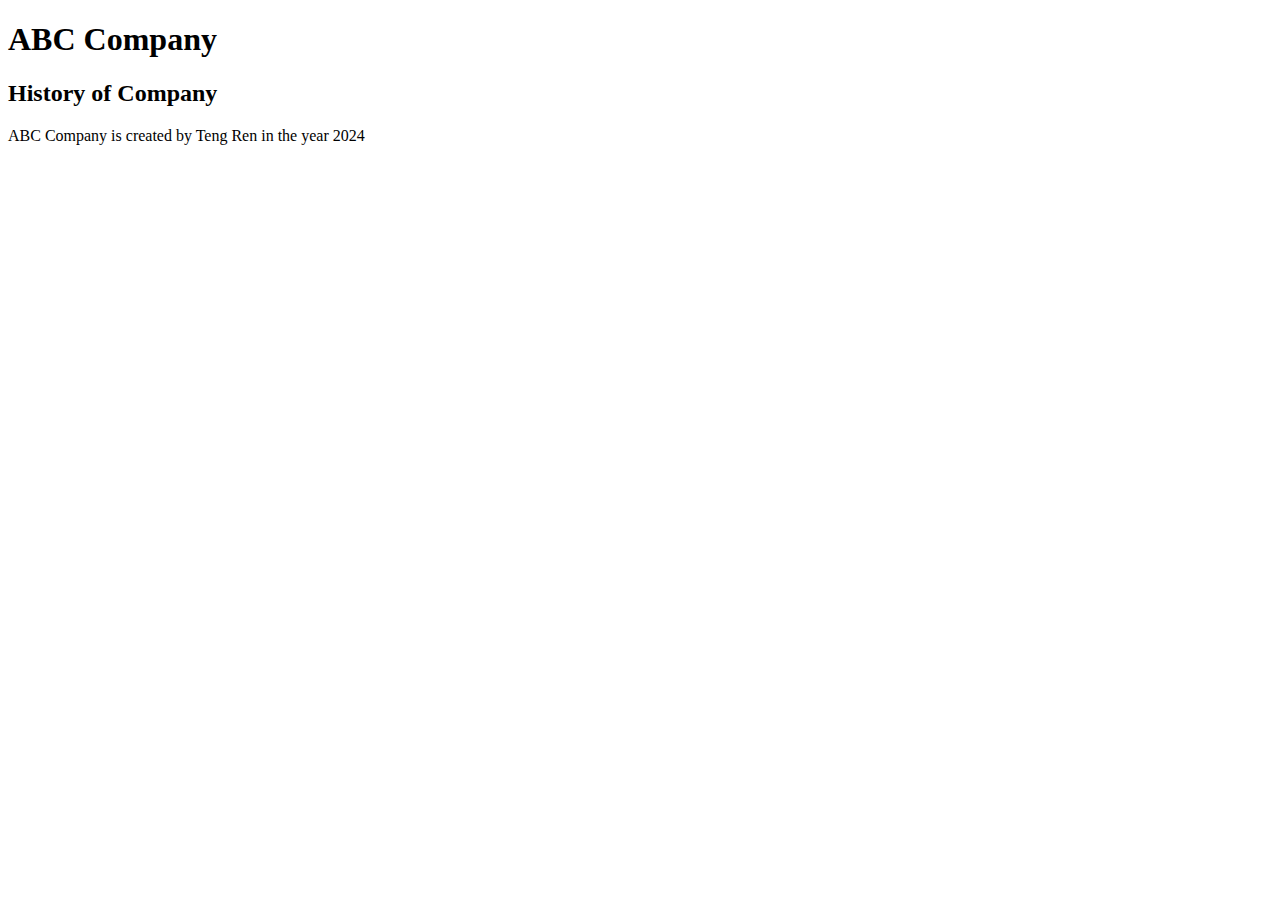
==== index.html @ f725c2fe "Added index.html" ====
<!DOCTYPE html>
<html>
<head>
	<meta charset="utf-8">
	<meta name="ABC Company" content="width=device-width">
	<title>repl.it</title>
	<link href="style.css" rel="stylesheet" type="text/css" />
	
</head>
<body>
    <h1>ABC Company</h1>
    <h2> History of Company</h2>
    <p>
        ABC Company is created by Teng Ren in the year 2024
    </p>

</body>
</html>
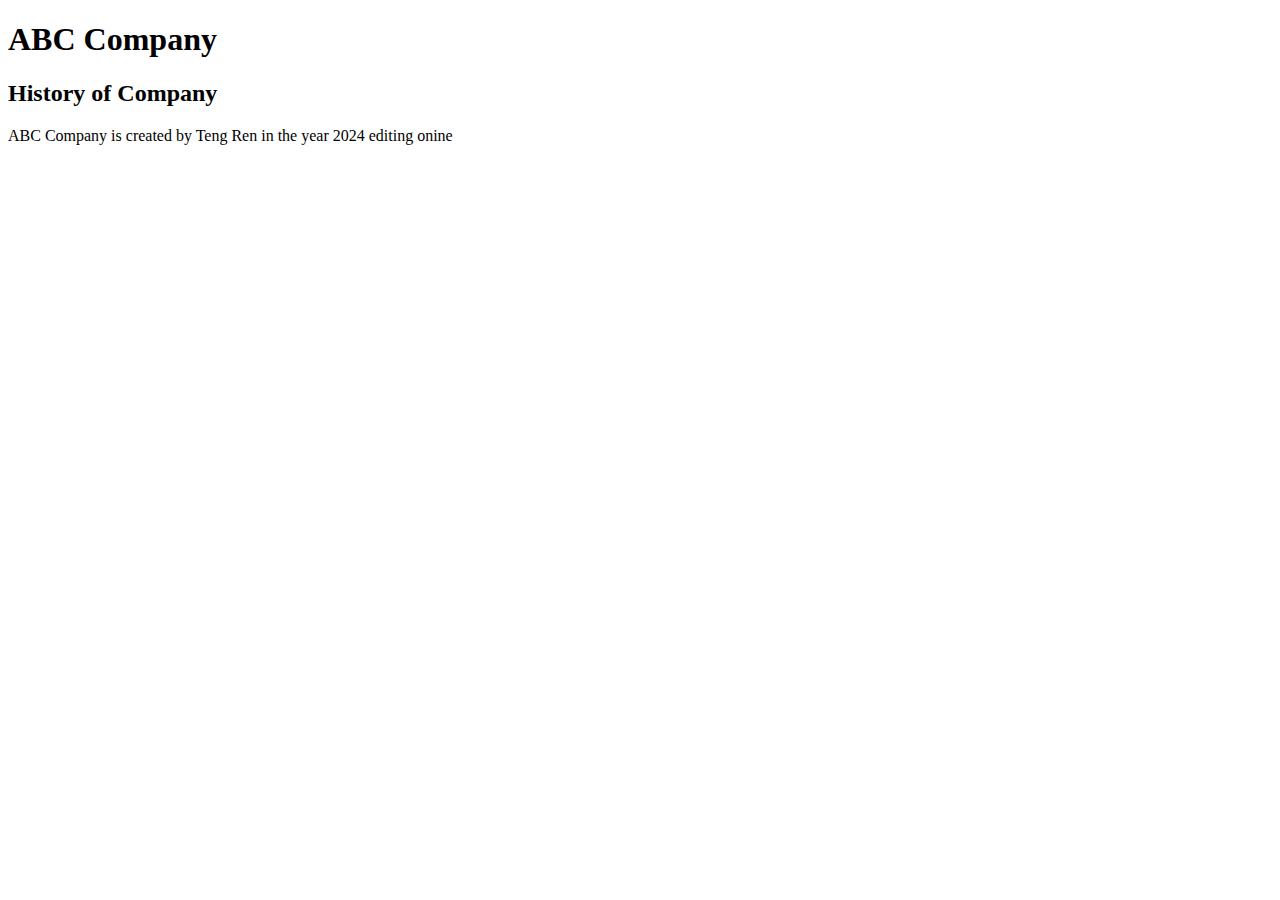
==== commit 9ae60c29: "Update index.html" ====
--- a/index.html
+++ b/index.html
@@ -12,7 +12,8 @@
     <h2> History of Company</h2>
     <p>
         ABC Company is created by Teng Ren in the year 2024
+	    editing onine
     </p>
 
 </body>
-</html>+</html>
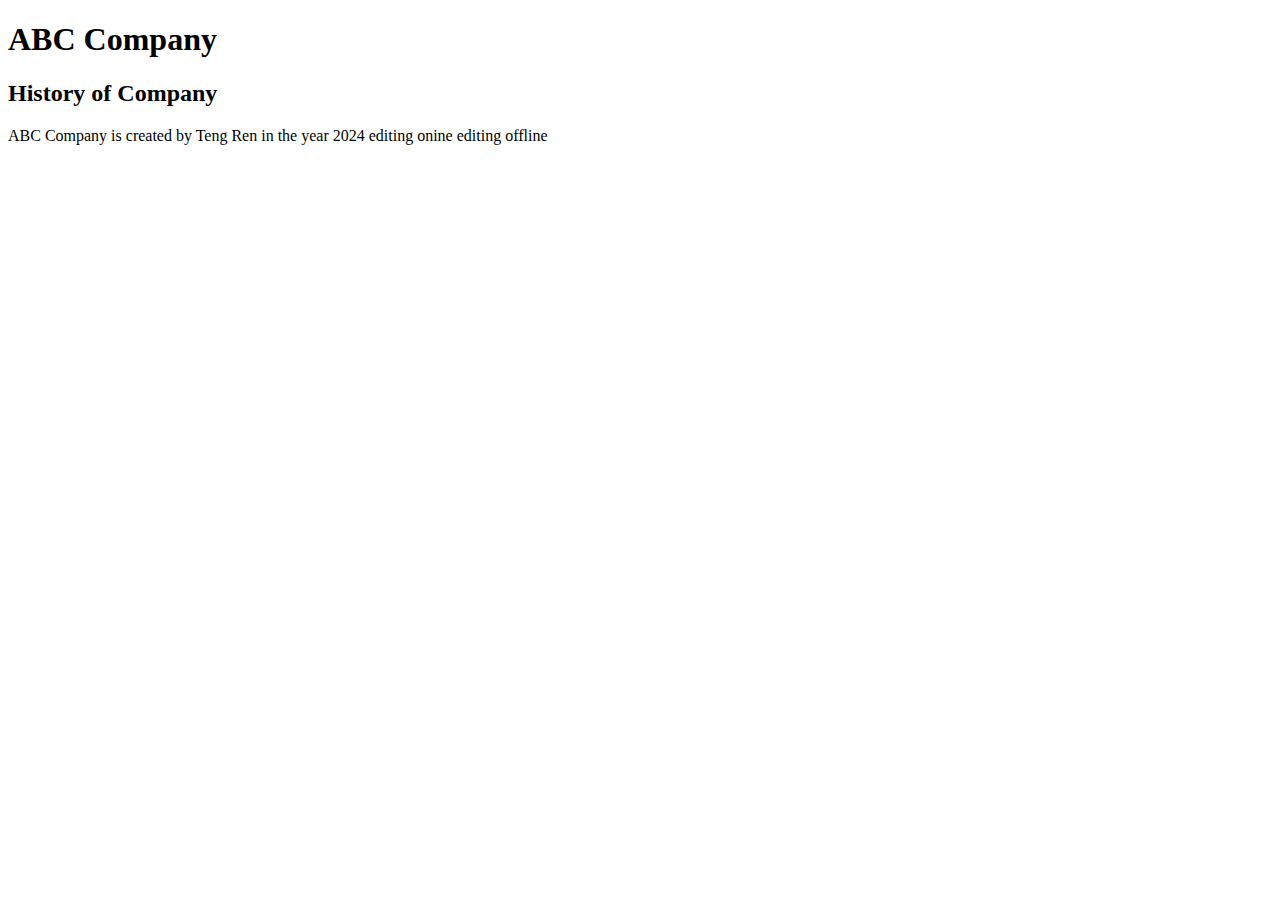
==== commit bdead87f: "offline edit test" ====
--- a/index.html
+++ b/index.html
@@ -13,6 +13,7 @@
     <p>
         ABC Company is created by Teng Ren in the year 2024
 	    editing onine
+        editing offline
     </p>
 
 </body>
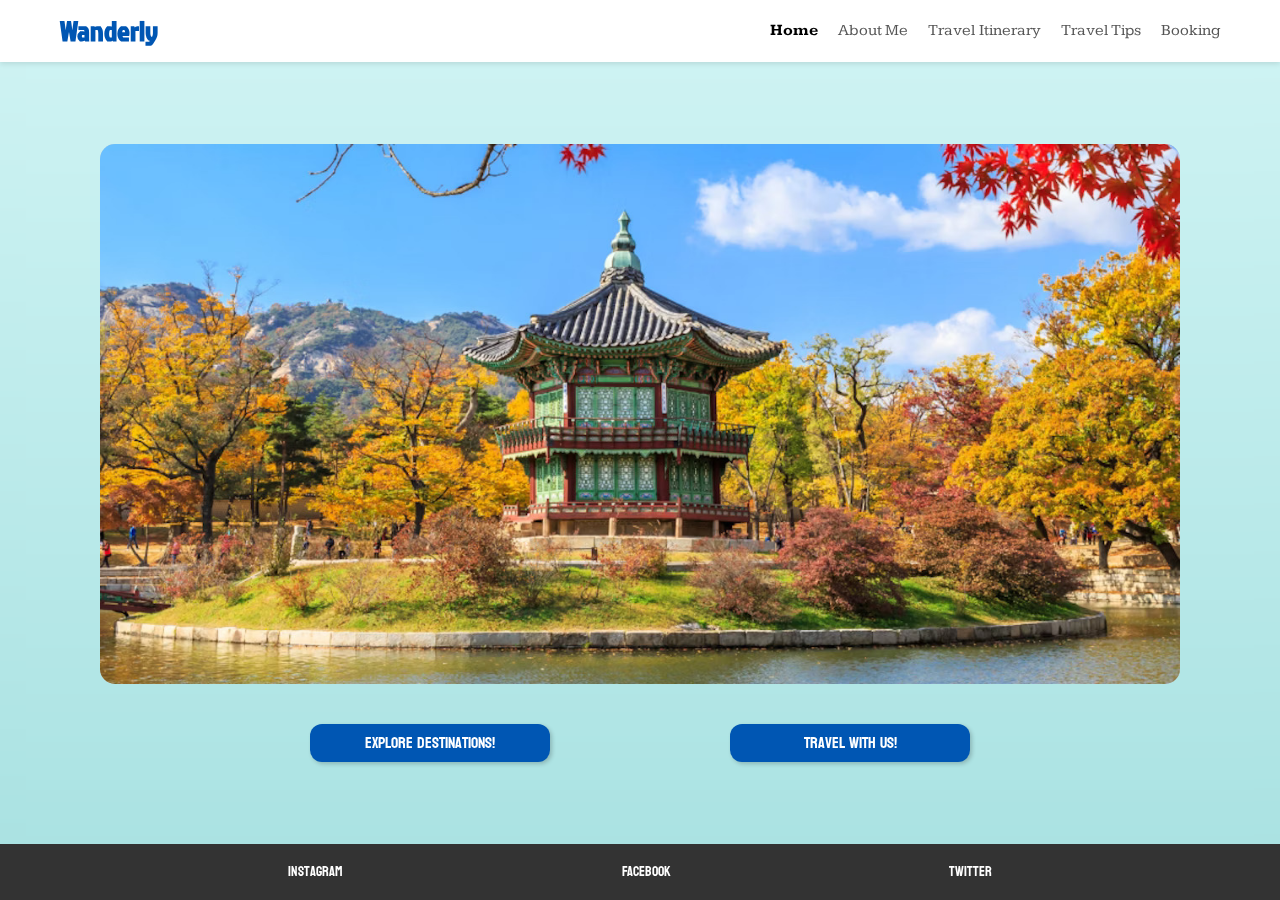
==== commit 0d759089: "Rename Index.html to index.html" ====
--- a/index.html
+++ b/index.html
@@ -1,20 +1,56 @@
 <!DOCTYPE html>
-<html>
+<html lang="en">
 <head>
-	<meta charset="utf-8">
-	<meta name="ABC Company" content="width=device-width">
-	<title>repl.it</title>
-	<link href="style.css" rel="stylesheet" type="text/css" />
-	
+  <meta charset="UTF-8">
+  <meta name="viewport" content="width=device-width, initial-scale=1.0">
+  <title>Wanderly</title>
+  <link rel="stylesheet" href="css/normalise.css">
+  <link rel="stylesheet" href="css/styles.css">
 </head>
 <body>
-    <h1>ABC Company</h1>
-    <h2> History of Company</h2>
-    <p>
-        ABC Company is created by Teng Ren in the year 2024
-	    editing onine
-        editing offline
-    </p>
+  <div class="wrapper">
+    <header>
+      <div class="container header-content">
+        <h1 class="jockey">Wanderly</h1>
+        <button class="menu-toggle" aria-label="Toggle navigation">&#9776;</button>
+        <nav class="dropdown-menu">
+          <a href="index.html" class="active">Home</a>
+          <a href="about-me.html">About Me</a>
+          <a href="travel-itinerary.html">Travel Itinerary</a>
+          <a href="travel-tips.html">Travel Tips</a>
+          <a href="booking.html">Booking</a>
+        </nav>
+        <nav class="desktop-nav">
+          <a href="index.html" class="active">Home</a>
+          <a href="about-me.html">About Me</a>
+          <a href="travel-itinerary.html">Travel Itinerary</a>
+          <a href="travel-tips.html">Travel Tips</a>
+          <a href="booking.html">Booking</a>
+        </nav>
+      </div>
+    </header>
 
+    <main>
+      <div class="container main-content">
+        <div class="main-placeholder">
+            <img src="media/main-pic.jpg" alt="Placeholder Image">
+        </div>
+        <div class="button-container">
+          <a href="travel-itinerary.html" class="btn">Explore Destinations!</a>
+          <a href="booking.html" class="btn">Travel with us!</a>
+        </div>
+      </div>
+    </main>
+
+    <footer>
+      <div class="container footer-content">
+        <a href="https://www.instagram.com" target="_blank">Instagram</a>
+        <a href="https://www.facebook.com" target="_blank">Facebook</a>
+        <a href="https://www.twitter.com" target="_blank">Twitter</a>
+      </div>
+    </footer>
+  </div>
+
+  <script src="script.js"></script>
 </body>
 </html>
--- a/css/normalise.css
+++ b/css/normalise.css
@@ -0,0 +1,349 @@
+/*! normalize.css v8.0.1 | MIT License | github.com/necolas/normalize.css */
+
+/* Document
+   ========================================================================== */
+
+/**
+ * 1. Correct the line height in all browsers.
+ * 2. Prevent adjustments of font size after orientation changes in iOS.
+ */
+
+ html {
+    line-height: 1.15; /* 1 */
+    -webkit-text-size-adjust: 100%; /* 2 */
+  }
+  
+  /* Sections
+     ========================================================================== */
+  
+  /**
+   * Remove the margin in all browsers.
+   */
+  
+  body {
+    margin: 0;
+  }
+  
+  /**
+   * Render the `main` element consistently in IE.
+   */
+  
+  main {
+    display: block;
+  }
+  
+  /**
+   * Correct the font size and margin on `h1` elements within `section` and
+   * `article` contexts in Chrome, Firefox, and Safari.
+   */
+  
+  h1 {
+    font-size: 2em;
+    margin: 0.67em 0;
+  }
+  
+  /* Grouping content
+     ========================================================================== */
+  
+  /**
+   * 1. Add the correct box sizing in Firefox.
+   * 2. Show the overflow in Edge and IE.
+   */
+  
+  hr {
+    box-sizing: content-box; /* 1 */
+    height: 0; /* 1 */
+    overflow: visible; /* 2 */
+  }
+  
+  /**
+   * 1. Correct the inheritance and scaling of font size in all browsers.
+   * 2. Correct the odd `em` font sizing in all browsers.
+   */
+  
+  pre {
+    font-family: monospace, monospace; /* 1 */
+    font-size: 1em; /* 2 */
+  }
+  
+  /* Text-level semantics
+     ========================================================================== */
+  
+  /**
+   * Remove the gray background on active links in IE 10.
+   */
+  
+  a {
+    background-color: transparent;
+  }
+  
+  /**
+   * 1. Remove the bottom border in Chrome 57-
+   * 2. Add the correct text decoration in Chrome, Edge, IE, Opera, and Safari.
+   */
+  
+  abbr[title] {
+    border-bottom: none; /* 1 */
+    text-decoration: underline; /* 2 */
+    text-decoration: underline dotted; /* 2 */
+  }
+  
+  /**
+   * Add the correct font weight in Chrome, Edge, and Safari.
+   */
+  
+  b,
+  strong {
+    font-weight: bolder;
+  }
+  
+  /**
+   * 1. Correct the inheritance and scaling of font size in all browsers.
+   * 2. Correct the odd `em` font sizing in all browsers.
+   */
+  
+  code,
+  kbd,
+  samp {
+    font-family: monospace, monospace; /* 1 */
+    font-size: 1em; /* 2 */
+  }
+  
+  /**
+   * Add the correct font size in all browsers.
+   */
+  
+  small {
+    font-size: 80%;
+  }
+  
+  /**
+   * Prevent `sub` and `sup` elements from affecting the line height in
+   * all browsers.
+   */
+  
+  sub,
+  sup {
+    font-size: 75%;
+    line-height: 0;
+    position: relative;
+    vertical-align: baseline;
+  }
+  
+  sub {
+    bottom: -0.25em;
+  }
+  
+  sup {
+    top: -0.5em;
+  }
+  
+  /* Embedded content
+     ========================================================================== */
+  
+  /**
+   * Remove the border on images inside links in IE 10.
+   */
+  
+  img {
+    border-style: none;
+  }
+  
+  /* Forms
+     ========================================================================== */
+  
+  /**
+   * 1. Change the font styles in all browsers.
+   * 2. Remove the margin in Firefox and Safari.
+   */
+  
+  button,
+  input,
+  optgroup,
+  select,
+  textarea {
+    font-family: inherit; /* 1 */
+    font-size: 100%; /* 1 */
+    line-height: 1.15; /* 1 */
+    margin: 0; /* 2 */
+  }
+  
+  /**
+   * Show the overflow in IE.
+   * 1. Show the overflow in Edge.
+   */
+  
+  button,
+  input { /* 1 */
+    overflow: visible;
+  }
+  
+  /**
+   * Remove the inheritance of text transform in Edge, Firefox, and IE.
+   * 1. Remove the inheritance of text transform in Firefox.
+   */
+  
+  button,
+  select { /* 1 */
+    text-transform: none;
+  }
+  
+  /**
+   * Correct the inability to style clickable types in iOS and Safari.
+   */
+  
+  button,
+  [type="button"],
+  [type="reset"],
+  [type="submit"] {
+    -webkit-appearance: button;
+  }
+  
+  /**
+   * Remove the inner border and padding in Firefox.
+   */
+  
+  button::-moz-focus-inner,
+  [type="button"]::-moz-focus-inner,
+  [type="reset"]::-moz-focus-inner,
+  [type="submit"]::-moz-focus-inner {
+    border-style: none;
+    padding: 0;
+  }
+  
+  /**
+   * Restore the focus styles unset by the previous rule.
+   */
+  
+  button:-moz-focusring,
+  [type="button"]:-moz-focusring,
+  [type="reset"]:-moz-focusring,
+  [type="submit"]:-moz-focusring {
+    outline: 1px dotted ButtonText;
+  }
+  
+  /**
+   * Correct the padding in Firefox.
+   */
+  
+  fieldset {
+    padding: 0.35em 0.75em 0.625em;
+  }
+  
+  /**
+   * 1. Correct the text wrapping in Edge and IE.
+   * 2. Correct the color inheritance from `fieldset` elements in IE.
+   * 3. Remove the padding so developers are not caught out when they zero out
+   *    `fieldset` elements in all browsers.
+   */
+  
+  legend {
+    box-sizing: border-box; /* 1 */
+    color: inherit; /* 2 */
+    display: table; /* 1 */
+    max-width: 100%; /* 1 */
+    padding: 0; /* 3 */
+    white-space: normal; /* 1 */
+  }
+  
+  /**
+   * Add the correct vertical alignment in Chrome, Firefox, and Opera.
+   */
+  
+  progress {
+    vertical-align: baseline;
+  }
+  
+  /**
+   * Remove the default vertical scrollbar in IE 10+.
+   */
+  
+  textarea {
+    overflow: auto;
+  }
+  
+  /**
+   * 1. Add the correct box sizing in IE 10.
+   * 2. Remove the padding in IE 10.
+   */
+  
+  [type="checkbox"],
+  [type="radio"] {
+    box-sizing: border-box; /* 1 */
+    padding: 0; /* 2 */
+  }
+  
+  /**
+   * Correct the cursor style of increment and decrement buttons in Chrome.
+   */
+  
+  [type="number"]::-webkit-inner-spin-button,
+  [type="number"]::-webkit-outer-spin-button {
+    height: auto;
+  }
+  
+  /**
+   * 1. Correct the odd appearance in Chrome and Safari.
+   * 2. Correct the outline style in Safari.
+   */
+  
+  [type="search"] {
+    -webkit-appearance: textfield; /* 1 */
+    outline-offset: -2px; /* 2 */
+  }
+  
+  /**
+   * Remove the inner padding in Chrome and Safari on macOS.
+   */
+  
+  [type="search"]::-webkit-search-decoration {
+    -webkit-appearance: none;
+  }
+  
+  /**
+   * 1. Correct the inability to style clickable types in iOS and Safari.
+   * 2. Change font properties to `inherit` in Safari.
+   */
+  
+  ::-webkit-file-upload-button {
+    -webkit-appearance: button; /* 1 */
+    font: inherit; /* 2 */
+  }
+  
+  /* Interactive
+     ========================================================================== */
+  
+  /*
+   * Add the correct display in Edge, IE 10+, and Firefox.
+   */
+  
+  details {
+    display: block;
+  }
+  
+  /*
+   * Add the correct display in all browsers.
+   */
+  
+  summary {
+    display: list-item;
+  }
+  
+  /* Misc
+     ========================================================================== */
+  
+  /**
+   * Add the correct display in IE 10+.
+   */
+  
+  template {
+    display: none;
+  }
+  
+  /**
+   * Add the correct display in IE 10.
+   */
+  
+  [hidden] {
+    display: none;
+  }--- a/css/styles.css
+++ b/css/styles.css
@@ -0,0 +1,689 @@
+/* Importing Fonts */
+/* Importing fonts for custom typography styles from Google Fonts */
+@import url('https://fonts.googleapis.com/css2?family=Jockey+One&display=swap'); /* Font: Jockey One for headings */
+@import url('https://fonts.googleapis.com/css2?family=Koulen&display=swap'); /* Font: Koulen for unique decorative text */
+@import url('https://fonts.googleapis.com/css2?family=Kameron&display=swap'); /* Font: Kameron for serif-based text */
+
+/* Font Classes */
+/* Utility classes for applying specific font families */
+.kameron {
+    font-family: 'Kameron', serif; /* Applies Kameron font with serif style */
+}
+
+.koulen {
+    font-family: 'Koulen', sans-serif; /* Applies Koulen font with sans-serif style */
+}
+
+.jockey {
+    font-family: 'Jockey One', sans-serif; /* Applies Jockey One font with sans-serif style */
+}
+
+/* General Body Styling */
+/* Base styles applied to the body element across the entire website */
+body {
+    font-family: 'Inter', sans-serif; /* Sets default font to Inter for modern readability */
+    margin: 0; /* Removes default browser margin around the body */
+    padding: 0; /* Removes default browser padding around the body */
+    display: flex; /* Enables Flexbox layout for body content */
+    flex-direction: column; /* Stacks children vertically */
+    min-height: 100vh; /* Ensures body takes up full viewport height */
+    background: linear-gradient(to bottom, #d0f4f4, #a8e1e1); /* Applies a gradient from light blue to teal */
+    color: #333; /* Sets default text color to dark gray */
+    backdrop-filter: blur(10px); /* Applies a subtle blur effect to the background */
+    -webkit-backdrop-filter: blur(10px); /* Adds Safari compatibility for blur effect */
+}
+
+/* Wrapper */
+/* Flex container wrapping main content to ensure consistent layout */
+.wrapper {
+    display: flex; /* Flexbox container to manage child alignment */
+    flex-direction: column; /* Stacks children vertically */
+    flex: 1; /* Ensures wrapper fills remaining height */
+}
+
+/* Header Styling */
+/* Styles applied to the header section at the top of the page */
+header {
+    background-color: #ffffff; /* Sets header background to white */
+    padding: 15px 0; /* Adds vertical padding */
+    box-shadow: 0px 2px 5px rgba(0, 0, 0, 0.1); /* Creates a subtle shadow for depth */
+    position: relative; /* Allows positioning of child elements */
+    width: 100%; /* Makes header span full width */
+    box-sizing: border-box; /* Ensures padding and border are included in total size */
+}
+
+/* Header Content */
+/* Aligns and spaces content inside the header */
+.header-content {
+    display: flex; /* Flexbox for alignment */
+    justify-content: space-between; /* Evenly distributes content with space in between */
+    align-items: center; /* Vertically centers items */
+    max-width: 1200px; /* Constrains content width for better readability */
+    margin: 0 auto; /* Centers header content horizontally */
+    padding: 0 20px; /* Adds horizontal padding */
+    width: 100%; /* Ensures content spans full width */
+    box-sizing: border-box; /* Includes padding in total size */
+    flex-wrap: wrap; /* Allows content to wrap on smaller screens */
+    font-family: 'Kameron', serif; /* Applies Kameron font for elegance */
+}
+
+/* Header Title */
+/* Styles for the main title in the header */
+header h1 {
+    margin: 0; /* Removes default browser margin */
+    font-size: 28px; /* Sets font size for visibility */
+    font-weight: 600; /* Applies semi-bold weight for emphasis */
+    color: #0056b3; /* Vibrant blue color for the title */
+}
+
+/* Navigation Styling */
+/* Flexbox layout for navigation links */
+nav {
+    display: flex; /* Enables flexbox for navigation */
+    justify-content: flex-start; /* Aligns links to the left */
+    gap: 20px; /* Adds space between navigation items */
+    flex-wrap: wrap; /* Allows wrapping for responsiveness */
+}
+
+/* Navigation Links */
+/* Base styles for individual navigation links */
+nav a {
+    text-decoration: none; /* Removes underline from links */
+    color: #555; /* Neutral gray color for links */
+    font-size: 16px; /* Sets readable font size */
+    transition: color 0.3s; /* Smooth transition for hover effect */
+}
+
+/* Active Navigation Link */
+/* Highlighting the active link in the navigation */
+nav a.active {
+    color: black; /* Sets active link to black for prominence */
+    font-weight: bold; /* Emphasizes the active link */
+}
+
+/* Navigation Hover Effect */
+/* Styles applied to navigation links when hovered over */
+nav a:hover {
+    color: #0056b3; /* Changes link color to blue on hover */
+    font-weight: bold; /* Makes text bold on hover */
+    text-decoration: underline; /* Adds underline to highlight link */
+}
+
+/* Responsive Menu Toggle */
+/* Styling for the menu toggle button on smaller screens */
+.menu-toggle {
+    background: none; /* Removes default background */
+    border: none; /* Removes default border */
+    font-size: 24px; /* Sets large font size for visibility */
+    cursor: pointer; /* Changes cursor to pointer on hover */
+    padding: 5px; /* Adds small padding for better click area */
+    color: #555; /* Neutral color for the button */
+}
+
+/* Mobile Dropdown Menu */
+/* Styles for the dropdown menu on mobile view */
+.dropdown-menu {
+    display: none; /* Hides the menu by default */
+    flex-direction: column; /* Stacks menu items vertically */
+    gap: 10px; /* Adds spacing between dropdown items */
+    background-color: #ffffff; /* Sets white background for dropdown */
+    position: absolute; /* Positions menu relative to parent */
+    top: 60px; /* Places menu below header */
+    right: 20px; /* Aligns menu to the right */
+    padding: 10px; /* Adds padding around menu */
+    border-radius: 8px; /* Rounds the corners */
+    box-shadow: 0 4px 8px rgba(0, 0, 0, 0.2); /* Adds shadow for depth */
+    font-family: 'Kameron', serif; /* Applies Kameron font */
+}
+
+/* Active Dropdown Menu */
+/* Shows the dropdown menu when active */
+.dropdown-menu.active {
+    display: flex; /* Displays dropdown menu */
+}
+
+/* Dropdown Links */
+/* Styling for individual links in the dropdown menu */
+.dropdown-menu a {
+    color: #555; /* Neutral color for links */
+    text-decoration: none; /* Removes underline */
+    padding: 10px; /* Adds padding for clickable area */
+    font-size: 16px; /* Sets standard font size */
+    transition: background-color 0.3s, color 0.3s; /* Smooth hover effects */
+}
+
+/* Dropdown Hover Effect */
+/* Styles applied when hovering over dropdown links */
+.dropdown-menu a:hover {
+    background-color: #0056b3; /* Changes background to blue */
+    color: #ffffff; /* Inverts text color to white */
+}
+
+/* Footer Section */
+/* Styles for the footer at the bottom of the page */
+footer {
+    background-color: #333; /* Sets dark gray background */
+    color: #ffffff; /* Light text for contrast */
+    padding: 20px 0; /* Adds vertical padding */
+    text-align: center; /* Centers footer content */
+}
+
+
+.footer-content {
+    display: flex;
+    justify-content: space-evenly; /* Ensures items are evenly spaced */
+    gap: 30px; /* Reasonable space between items */
+    flex-wrap: wrap; /* Allows items to wrap on smaller screens */
+    max-width: 1200px; /* Keeps content constrained */
+    margin: 0 auto; /* Centers content */
+}
+
+
+/* Styles for links within the footer section */
+.footer-content a {
+    text-decoration: none; /* Removes underline from footer links */
+    color: #ffffff; /* Sets the link text color to white for contrast */
+    font-size: 14px; /* Ensures links are readable but unobtrusive */
+    transition: color 0.3s; /* Smooth transition for color changes */
+    font-family: 'Koulen', sans-serif; /* Applies Koulen font for decorative touch */
+}
+
+/* Footer Links Hover Effect */
+/* Changes the appearance of footer links when hovered over */
+.footer-content a:hover {
+    color: #bbbbbb; /* Light gray color for subtle hover effect */
+}
+
+/* Tips Section */
+/* Headings in the tips section */
+.tips-section h3 {
+    font-family: 'Kameron', serif; /* Applies Kameron font for a classic serif style */
+}
+
+/* List items in the tips section */
+.tips-section li {
+    font-family: 'Kameron', serif; /* Ensures consistency with serif font for list items */
+}
+
+/* Container for tips section */
+/* Ensures content is centrally aligned and responsive */
+.container {
+    max-width: 1200px; /* Sets maximum width for large screens */
+    width: 100%; /* Allows flexibility for smaller screens */
+    margin: 0 auto; /* Centers the container horizontally */
+}
+
+/* Tips Section Main Heading */
+/* Styles for the main heading in the tips section */
+.tips-section h2 {
+    text-align: center; /* Centers the heading text */
+    margin-bottom: 20px; /* Adds space below the heading */
+    font-family: 'Koulen', sans-serif; /* Decorative font for visual appeal */
+}
+
+/* Tips Box */
+/* Container for individual tips */
+.tips-box {
+    background-color: #e0e0e0; /* Light gray background for a soft appearance */
+    height: 150px; /* Fixed height for consistent design */
+    margin: 20px 0; /* Adds vertical spacing between tips */
+    border-radius: 8px; /* Rounded corners for a modern look */
+    display: flex; /* Flexbox for alignment */
+    justify-content: center; /* Centers content horizontally */
+    align-items: center; /* Centers content vertically */
+    overflow: hidden; /* Ensures content stays within the box */
+    box-shadow: 0 2px 4px rgba(0, 0, 0, 0.1); /* Subtle shadow for depth */
+}
+
+/* Images in Tips Box */
+/* Styling for images inside the tips box */
+.tips-box img {
+    width: 100%; /* Ensures images span the full width of the box */
+    height: 100%; /* Ensures images fill the box vertically */
+    object-fit: cover; /* Ensures images maintain aspect ratio while filling the box */
+    object-position: center; /* Centers the image within the box */
+}
+
+/* Booking Section */
+/* Container for booking details */
+.booking-details {
+    background-color: #ffffff; /* White background for clarity */
+    padding: 20px; /* Adds padding inside the container */
+    border-radius: 8px; /* Rounded corners for aesthetics */
+    margin-top: 10px; /* Adds space above the booking section */
+    box-shadow: 0 4px 6px rgba(0, 0, 0, 0.1); /* Subtle shadow for depth */
+}
+
+/* Booking Section Heading */
+/* Styling for the main heading in the booking section */
+.booking-details h2 {
+    font-size: 22px; /* Moderate size for visibility */
+    margin-bottom: 15px; /* Adds spacing below the heading */
+    color: #0056b3; /* Bright blue color for prominence */
+    font-family: 'Kameron', serif; /* Classic serif font for emphasis */
+}
+
+/* Input Container */
+/* Flexbox for organizing input fields */
+.input-container {
+    display: flex; /* Enables flexbox layout */
+    flex-wrap: wrap; /* Allows inputs to wrap for responsiveness */
+    gap: 10px; /* Adds spacing between inputs */
+}
+
+/* Text and Date Input Fields */
+/* Shared styling for text and date input fields */
+input[type="text"], input[type="date"] {
+    flex: 1 1 calc(33.33% - 10px); /* Makes inputs responsive, taking one-third of the row */
+    padding: 10px; /* Adds padding for user comfort */
+    border: 1px solid #ccc; /* Neutral border color */
+    border-radius: 4px; /* Slight rounding for a modern look */
+    box-shadow: inset 0 1px 3px rgba(0, 0, 0, 0.1); /* Subtle inner shadow for depth */
+    font-size: 16px; /* Ensures readability */
+}
+
+/* Submit Button */
+/* Styling for the form's submit button */
+.submit-btn {
+    width: 100%; /* Takes up full width of the container */
+    max-width: 200px; /* Sets a maximum width for consistency */
+    padding: 10px; /* Adds padding for clickability */
+    margin-top: 20px; /* Adds space above the button */
+    background-color: #0056b3; /* Bright blue background for visibility */
+    color: #ffffff; /* White text for contrast */
+    font-size: 16px; /* Readable font size */
+    border: none; /* Removes default border */
+    border-radius: 4px; /* Rounded corners for aesthetics */
+    cursor: pointer; /* Changes cursor to pointer on hover */
+    box-shadow: 0 4px 6px rgba(0, 0, 0, 0.1); /* Adds shadow for depth */
+    transition: background-color 0.3s ease; /* Smooth color change on hover */
+    margin-left: auto; /* Centers the button horizontally */
+    margin-right: auto; /* Centers the button horizontally */
+    display: block; /* Ensures button spans full line */
+    font-family: 'Kameron', serif; /* Serif font for classic look */
+}
+
+/* Submit Button Hover Effect */
+/* Styles for the submit button when hovered over */
+.submit-btn:hover {
+    background-color: #003a7a; /* Darker blue for hover effect */
+}
+
+/* Responsive Menu */
+/* Styles for screens with a width of 768px or less */
+@media (max-width: 768px) {
+    .menu-toggle {
+        display: block; /* Displays the menu toggle button */
+    }
+
+    .dropdown-menu {
+        display: none; /* Hides dropdown menu by default */
+    }
+
+    .dropdown-menu.active {
+        display: flex; /* Displays dropdown menu when active */
+    }
+
+    .tips-box {
+        height: 120px; /* Reduces height of tips box for smaller screens */
+    }
+
+    .desktop-nav {
+        display: none; /* Hides desktop navigation menu */
+    }
+}
+
+/* Desktop View */
+/* Styles for screens wider than 768px */
+@media (min-width: 769px) {
+    .menu-toggle {
+        display: none; /* Hides menu toggle button on desktop */
+    }
+
+    .dropdown-menu {
+        display: none !important; /* Hides dropdown menu in desktop view */
+        justify-content: unset !important; /* Resets alignment for desktop */
+    }
+
+    .desktop-nav {
+        display: flex; /* Displays desktop navigation menu */
+    }
+
+    .about-me-image {
+        margin-top: 90px; /* Adjusts spacing above the image */
+    }
+}
+
+
+/* Top Locations Section */
+/* Container for the top locations section */
+.top-locations {
+    margin-top: 40px; /* Adds spacing above the section */
+    width: 100%; /* Ensures the section spans the full width of the container */
+    max-width: 1200px; /* Sets a maximum width for large screens */
+    text-align: center; /* Centers all text within the section */
+}
+
+/* Heading for Top Locations Section */
+.top-locations h2 {
+    font-size: 18px; /* Moderate font size for visibility */
+    margin-bottom: 20px; /* Adds space below the heading */
+    font-family: 'Koulen', sans-serif; /* Decorative font for emphasis */
+}
+
+/* Container for Location Cards */
+/* Organizes location cards in a row */
+.location-cards {
+    display: flex; /* Enables flexbox layout */
+    justify-content: space-between; /* Distributes cards evenly with space between them */
+    gap: 20px; /* Adds spacing between the cards */
+}
+
+/* Individual Card */
+/* Styles for each location card */
+.card {
+    text-align: center; /* Centers text inside the card */
+    width: 30%; /* Each card takes up 30% of the container width */
+}
+
+/* Placeholder for Location Image */
+/* Placeholder box for locations without an image */
+.location-placeholder {
+    width: 100%; /* Ensures placeholder spans the full width of the card */
+    height: 150px; /* Fixed height for consistency */
+    background-color: lightgray; /* Neutral background color */
+    display: flex; /* Enables flexbox layout */
+    justify-content: center; /* Centers content horizontally */
+    align-items: center; /* Centers content vertically */
+    border-radius: 5px; /* Slightly rounded corners for aesthetics */
+}
+
+/* Location Image */
+/* Styling for images inside location cards */
+.location-img {
+    width: 100%; /* Ensures the image spans the full width of the card */
+    height: auto; /* Maintains aspect ratio */
+    object-fit: cover; /* Ensures the image fills the box without distortion */
+    max-height: 200px; /* Limits the image height */
+    border-radius: 4px; /* Optional: Adds rounded corners */
+    box-shadow: 2px 2px 5px rgba(0, 0, 0, 0.1); /* Optional: Soft shadow for depth */
+}
+
+/* Heading for Each Card */
+.card h3 {
+    margin-top: 10px; /* Adds spacing above the heading */
+    font-family: 'Kameron', serif; /* Serif font for a classic look */
+}
+
+/* Index Content */
+/* Main content container */
+main {
+    flex: 1; /* Allows the main section to expand and fill available space */
+    padding: 20px; /* Adds padding inside the main section */
+    display: flex; /* Enables flexbox layout */
+    flex-direction: column; /* Stacks elements vertically */
+    justify-content: center; /* Centers content vertically */
+    align-items: center; /* Centers content horizontally */
+}
+
+/* Main Content Container */
+/* Styles for the main content section */
+.main-content {
+    display: flex; /* Enables flexbox layout */
+    flex-direction: column; /* Stacks elements vertically */
+    justify-content: center; /* Centers content vertically */
+    align-items: center; /* Centers content horizontally */
+    flex: 1; /* Allows the section to expand */
+    width: 100%; /* Ensures it spans the full width of the container */
+    max-width: 1200px; /* Sets a maximum width for larger screens */
+    gap: 40px; /* Adds spacing between elements */
+}
+
+/* Placeholder for Main Content */
+/* Placeholder box for content without visuals */
+.main-placeholder {
+    width: 90%; /* Adjusts the width relative to the container */
+    height: 60vh; /* Height is 60% of the viewport height */
+    background-color: lightgray; /* Neutral background color */
+    display: flex; /* Enables flexbox layout */
+    justify-content: center; /* Centers content horizontally */
+    align-items: center; /* Centers content vertically */
+    text-align: center; /* Centers text inside the placeholder */
+    overflow: hidden; /* Prevents content overflow */
+    border-radius: 15px; /* Rounded corners for modern design */
+}
+
+/* Images in Placeholder */
+/* Styling for images inside the main placeholder */
+.main-placeholder img {
+    width: 100%; /* Ensures the image spans the full width of the placeholder */
+    height: 100%; /* Ensures the image spans the full height */
+    object-fit: cover; /* Maintains aspect ratio while filling the box */
+    object-position: center; /* Centers the image within the box */
+}
+
+/* Button Container */
+/* Organizes buttons in the section */
+.button-container {
+    display: flex; /* Enables flexbox layout */
+    justify-content: center; /* Centers buttons horizontally */
+    gap: 180px; /* Adds spacing between buttons */
+    flex-wrap: wrap; /* Allows buttons to wrap on smaller screens */
+    align-items: center; /* Centers buttons vertically */
+    width: 100%; /* Ensures the container spans the full width */
+    font-family: 'Koulen', sans-serif; /* Decorative font for the buttons */
+}
+@media (max-width: 768px) {
+    .button-container{
+        gap: 20px; /* reduce the space difference when in mobile view */
+    }
+}
+
+/* Button Styles */
+/* Shared styling for buttons */
+.btn {
+    flex: 1; /* Makes buttons flexible within their container */
+    max-width: 200px; /* Sets a maximum width for each button */
+    min-width: 150px; /* Sets a minimum width for each button */
+    text-decoration: none; /* Removes underline from button text */
+    text-align: center; /* Centers text inside the button */
+    color: white; /* White text for contrast */
+    background-color: #0056b3; /* Blue background for visibility */
+    border: none; /* Removes default border */
+    padding: 10px 20px; /* Adds padding for clickability */
+    font-size: 16px; /* Ensures readability */
+    cursor: pointer; /* Changes cursor to pointer on hover */
+    box-shadow: 2px 2px 4px rgba(0, 0, 0, 0.2); /* Adds shadow for depth */
+    border-radius: 12px; /* Rounded corners for aesthetics */
+}
+
+/* Button Hover Effect */
+/* Changes button appearance on hover */
+.btn:hover {
+    background-color: #e0e0e0; /* Light gray background on hover */
+    color: black; /* Black text for contrast on hover */
+}
+
+/* About Me Section */
+/* Container for the About Me section */
+.about-me-section {
+    display: flex; /* Enables flexbox layout */
+    justify-content: center; /* Centers content horizontally */
+    align-items: center; /* Centers content vertically */
+    padding: 40px 20px; /* Adds padding around the section */
+    background-color: #f9f9f9; /* Light background for a clean appearance */
+}
+
+/* About Me Content */
+/* Styles for the content inside the About Me section */
+.about-me-content {
+    display: flex; /* Enables flexbox layout */
+    max-width: 1200px; /* Sets maximum width for larger screens */
+    width: 100%; /* Ensures content spans the full width of the container */
+    gap: 20px; /* Adds spacing between elements */
+    flex-wrap: wrap; /* Allows content to wrap on smaller screens */
+}
+
+/* About Me Image */
+/* Container for the image in the About Me section */
+.about-me-image {
+    flex: 1; /* Allows the image container to expand */
+    min-width: 250px; /* Sets a minimum width for smaller screens */
+    max-width: 400px; /* Sets a maximum width for larger screens */
+}
+
+/* About Me Image Styling */
+/* Styles for the image inside the About Me section */
+.about-me-image img {
+    width: 100%; /* Ensures the image spans the full width of the container */
+    height: auto; /* Maintains aspect ratio */
+    border-radius: 8px; /* Rounded corners for aesthetics */
+    box-shadow: 0px 4px 6px rgba(0, 0, 0, 0.1); /* Subtle shadow for depth */
+}
+
+
+/* About Me Text */
+/* Styles for the text content in the About Me section */
+.about-me-text {
+    flex: 2; /* Allows the text section to take up twice as much space as other flex items */
+    display: flex; /* Enables flexbox layout */
+    flex-direction: column; /* Stacks elements vertically */
+    justify-content: center; /* Centers content vertically */
+}
+
+/* About Me Section Headings */
+/* Styling for the main heading */
+.about-me-text h2 {
+    font-size: 28px; /* Large font size for prominence */
+    margin-bottom: 10px; /* Adds space below the heading */
+    color: #333; /* Dark gray color for contrast */
+    font-family: 'Kameron', serif; /* Serif font for a classic look */
+}
+
+/* Styling for the subheading */
+.about-me-text h3 {
+    font-size: 24px; /* Slightly smaller font size than the main heading */
+    margin-bottom: 20px; /* Adds space below the subheading */
+    color: #555; /* Medium gray color for differentiation */
+    font-family: 'Inria Serif', serif; /* Serif font with italic style for emphasis */
+    font-style: italic; /* Adds italic styling */
+}
+
+/* Paragraph Styles */
+/* Styling for paragraphs in the About Me section */
+.about-me-text p {
+    font-size: 16px; /* Standard font size for readability */
+    line-height: 1.6; /* Increases line spacing for readability */
+    margin-bottom: 15px; /* Adds space below paragraphs */
+    color: #666; /* Light gray for less emphasis */
+    font-family: 'Kameron', serif; /* Serif font for cohesion */
+}
+
+/* Mobile Styles (for screen width below 768px) */
+/* Adjusts the layout for smaller screens */
+@media (max-width: 768px) {
+    .about-me-content {
+        flex-direction: column; /* Stacks elements vertically */
+        align-items: center; /* Centers elements horizontally */
+    }
+
+    .about-me-image, .about-me-text {
+        flex: none; /* Removes flex-grow behavior */
+        width: 100%; /* Ensures elements span the full width */
+    }
+}
+
+/* Travel Itinerary Content */
+/* Main container for the itinerary section */
+main {
+    flex: 1; /* Allows the main section to grow and fill available space */
+    padding: 20px; /* Adds padding inside the section */
+    display: flex; /* Enables flexbox layout */
+    flex-direction: column; /* Stacks elements vertically */
+    justify-content: center; /* Centers content vertically */
+    align-items: center; /* Centers content horizontally */
+}
+
+/* Styling for destination paragraphs */
+.destination p {
+    font-family: 'Kameron', serif; /* Serif font for consistency */
+    color: #e0e0e0; /* Light gray text color for a subtle appearance */
+}
+
+/* Main Content Heading */
+/* Styling for headings in the main content area */
+.main-content h2 {
+    text-align: center; /* Centers the heading */
+    font-size: 28px; /* Large font size for emphasis */
+    margin-bottom: 20px; /* Adds space below the heading */
+    font-family: 'Koulen', sans-serif; /* Decorative sans-serif font */
+}
+
+/* Destinations Grid */
+/* Flexbox layout for displaying multiple destinations */
+.destinations-grid {
+    display: flex; /* Enables flexbox layout */
+    flex-wrap: wrap; /* Allows elements to wrap to the next line */
+    gap: 20px; /* Adds spacing between items */
+    justify-content: center; /* Centers the grid horizontally */
+    align-items: stretch; /* Ensures items are the same height */
+    margin: 20px auto; /* Adds space around the grid */
+    max-width: 1200px; /* Sets a maximum width for larger screens */
+}
+
+/* Individual Destination Cards */
+/* Styling for each destination card */
+.destination {
+    display: flex; /* Enables flexbox layout */
+    flex-direction: column; /* Stacks content vertically */
+    align-items: center; /* Centers content horizontally */
+    text-align: center; /* Centers text inside the card */
+    padding: 20px; /* Adds padding inside the card */
+    background-color: #3e8ee3; /* Blue background for visibility */
+    border-radius: 10px; /* Rounded corners for modern aesthetics */
+    box-shadow: 2px 2px 8px rgba(0, 0, 0, 0.1); /* Adds a soft shadow for depth */
+    flex: 1 1 calc(33.33% - 40px); /* Adjusts width for responsive layout */
+    max-width: 300px; /* Sets a maximum width for the card */
+    min-width: 200px; /* Sets a minimum width for the card */
+    border: 2px solid black; /* Adds a solid black border */
+}
+
+/* Destination Hover Effect */
+/* Changes the appearance of the card on hover */
+.destination:hover {
+    transform: scale(1.1125); /* Slightly enlarges the card */
+    box-shadow: 4px 4px 12px rgba(0, 0, 0, 0.2); /* Increases shadow intensity */
+}
+
+/* Destination Button */
+/* Styles for buttons inside the destination cards */
+.destination-button {
+    display: inline-block; /* Behaves like a block while remaining inline */
+    padding: 10px 20px; /* Adds padding for clickability */
+    background-color: #f0f0f0; /* Light gray background */
+    color: black; /* Black text for contrast */
+    text-align: center; /* Centers the button text */
+    font-size: 16px; /* Standard font size for readability */
+    border: 2px solid black; /* Solid black border for emphasis */
+    border-radius: 5px; /* Slightly rounded corners */
+    cursor: default; /* Indicates that the button is not interactive */
+    font-family: 'Koulen', sans-serif; /* Decorative sans-serif font */
+}
+
+/* Destination Button Hover Effect */
+/* Changes the appearance of the button on hover */
+.destination-button:hover {
+    background-color: lightgrey; /* Changes to a lighter shade on hover */
+}
+
+/* Destination Image */
+/* Styles for images inside destination cards */
+.destination-image img {
+    width: 100%; /* Ensures the image spans the full width of its container */
+    max-width: 200px; /* Sets a maximum width */
+    height: auto; /* Maintains the aspect ratio */
+    border-radius: 10px; /* Adds rounded corners */
+    margin-bottom: 15px; /* Adds space below the image */
+}
+
+
